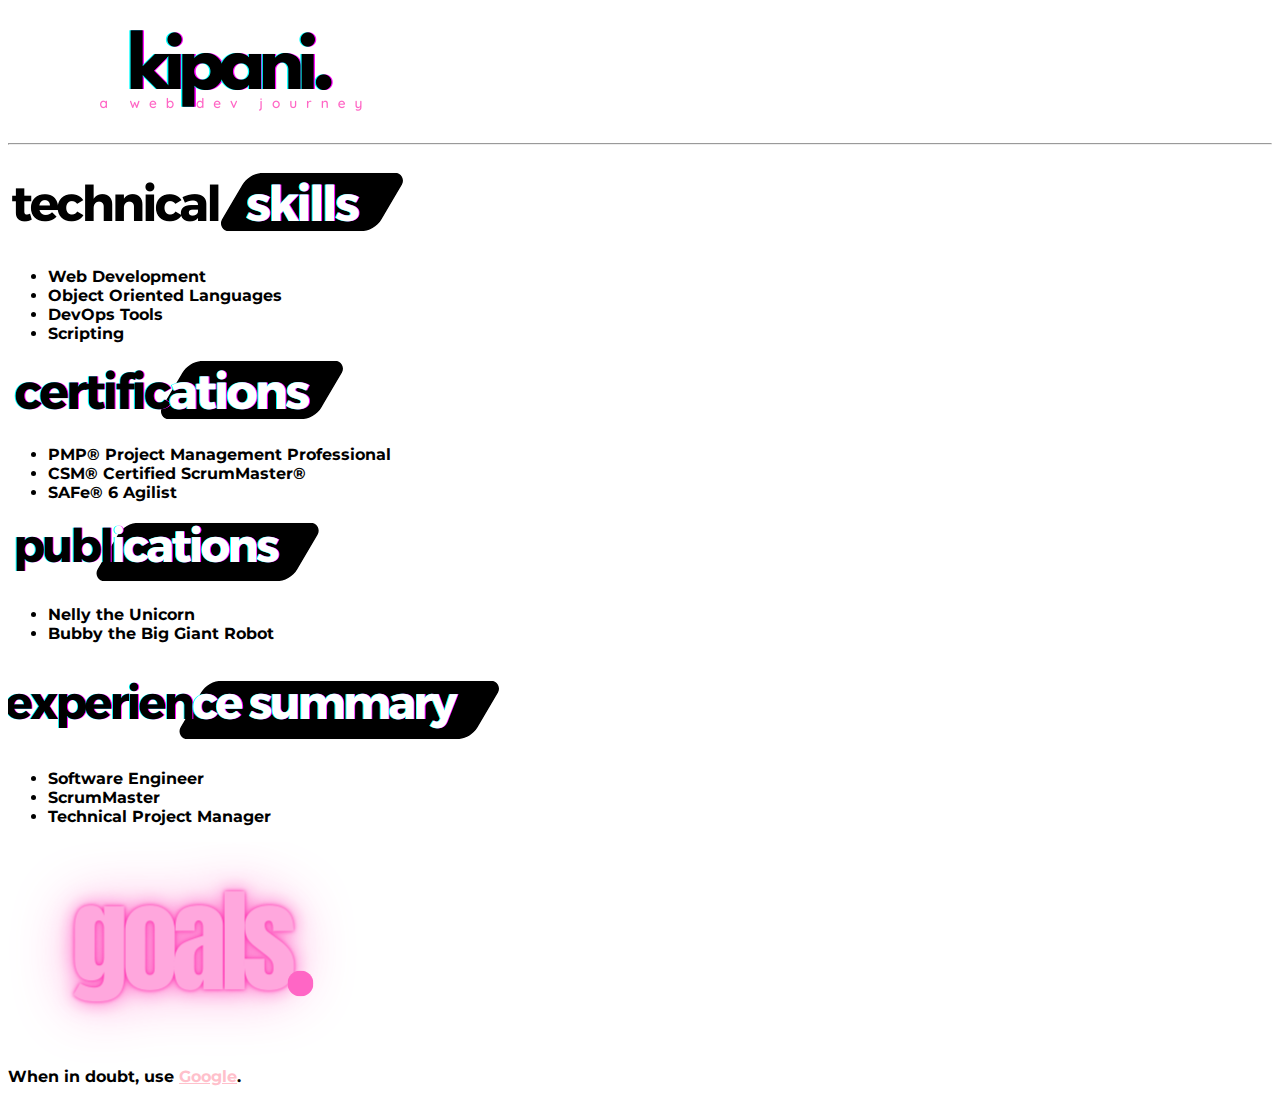
==== index.html @ f9d4cc6c "Add files via upload" ====
<!DOCTYPE html>
<html lang = "en">
<head>
<meta charset = "UTF-8">
<title>Kipani</title>
<link 
rel="stylesheet" 
href="./styles.css" 
/>
<style>
    @import url('https://fonts.googleapis.com/css2?family=Montserrat:wght@100&family=Space+Grotesk:wght@300&display=swap');
    </style>
    
</head>
<body>
 
    <img src= "./headerimg.png">
    
    <hr />

    <p> 
    <a class="headerimg" href="techskills.html"><img src="./techskills.png" 
        alt="Technical Skills" /> </a>
   
        <ul>
        <li>Web Development</li>
        <li>Object Oriented Languages</li>
        <li>DevOps Tools</li>
        <li>Scripting</li>
        </ul>
    
       <img src="./cert.png" /> </a>
    <ul>
        <li>PMP&#174 Project Management Professional</li>
        <li>CSM&#174 Certified ScrumMaster&#174</li>
        <li>SAFe&#174 6 Agilist</li>
    </ul>

    <a href="publications.html"><img src="./publications.png" 
        alt="Publications" /> </a>
   
        <ul>
        <li>Nelly the Unicorn</li>
        <li>Bubby the Big Giant Robot </li>
        
        </ul>

        <a href="experience.html"><img src="./experience.png"
            alt="experience summary" /> </a>
        <ul>
        <li>Software Engineer
        </li>
        <li>ScrumMaster</li>

        <li>Technical Project Manager</li>
        </ul>

        <a href="goals.html"><img src="./goals.png"
            alt="pink glowing goals" /> </a>
  

    <br />
    When in doubt, use <a style="color:pink;" href="https://www.Google.com">Google</a>.
  </p>

</body>







</html>
---- styles.css ----
/* ATTRIBUTE SELECTOR - select elements with certain attribute values*/

h1[draggable]{
    font-style: normal;
    font-size: 40pt;
    font-family: Montserrat;
}

/* ELEMENT SELECTOR - apply to all elements with the tag selected*/

h1{
    color:black;
 
}
img{
    position: relative;
    background-position: center;
}

/* UNIVERSAL SELECTOR - select all regardless of CSS styling*/
*{
    font-family: 'Montserrat', sans-serif;
    font-weight: bold;   
}

/* ID SELECTOR - for one unique element per file*/

#bigidea{
    color:rgb(224, 71, 166);
}

/* CLASS SELECTOR - group elements*/
.headerimg{
    max-width: 20px;
}
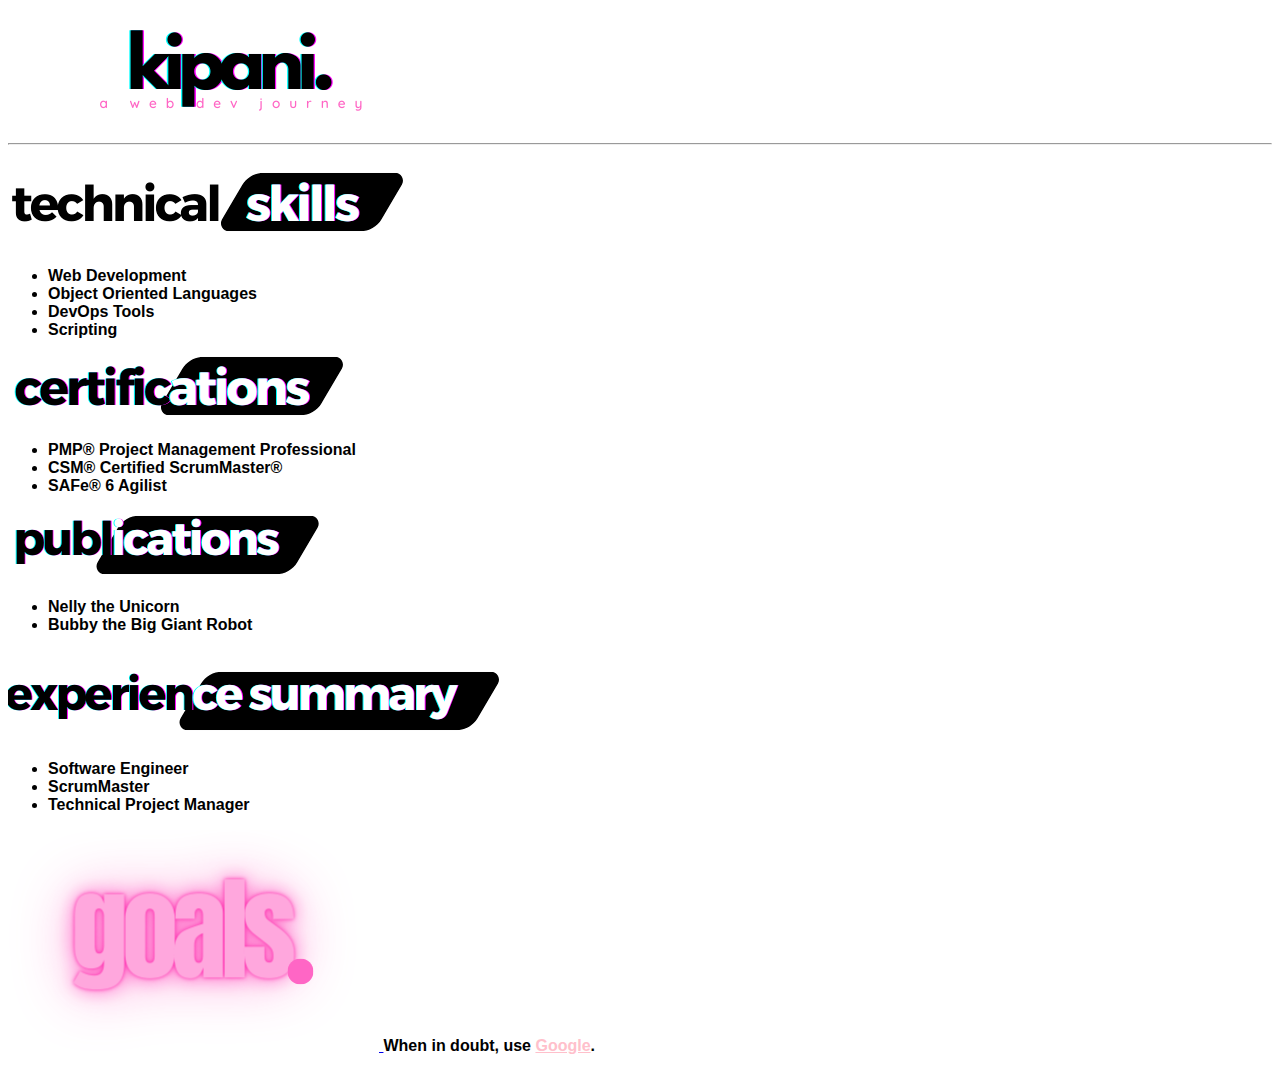
==== commit 3710c58c: "adding styling with borders" ====
--- a/index.html
+++ b/index.html
@@ -4,17 +4,14 @@
 <meta charset = "UTF-8">
 <title>Kipani</title>
 <link 
-rel="stylesheet" 
-href="./styles.css" 
+    rel="stylesheet" 
+    href="./styles.css" 
 />
-<style>
-    @import url('https://fonts.googleapis.com/css2?family=Montserrat:wght@100&family=Space+Grotesk:wght@300&display=swap');
-    </style>
-    
 </head>
 <body>
  
     <img src= "./headerimg.png">
+    
     
     <hr />
 
@@ -59,7 +56,7 @@
             alt="pink glowing goals" /> </a>
   
 
-    <br />
+
     When in doubt, use <a style="color:pink;" href="https://www.Google.com">Google</a>.
   </p>
 
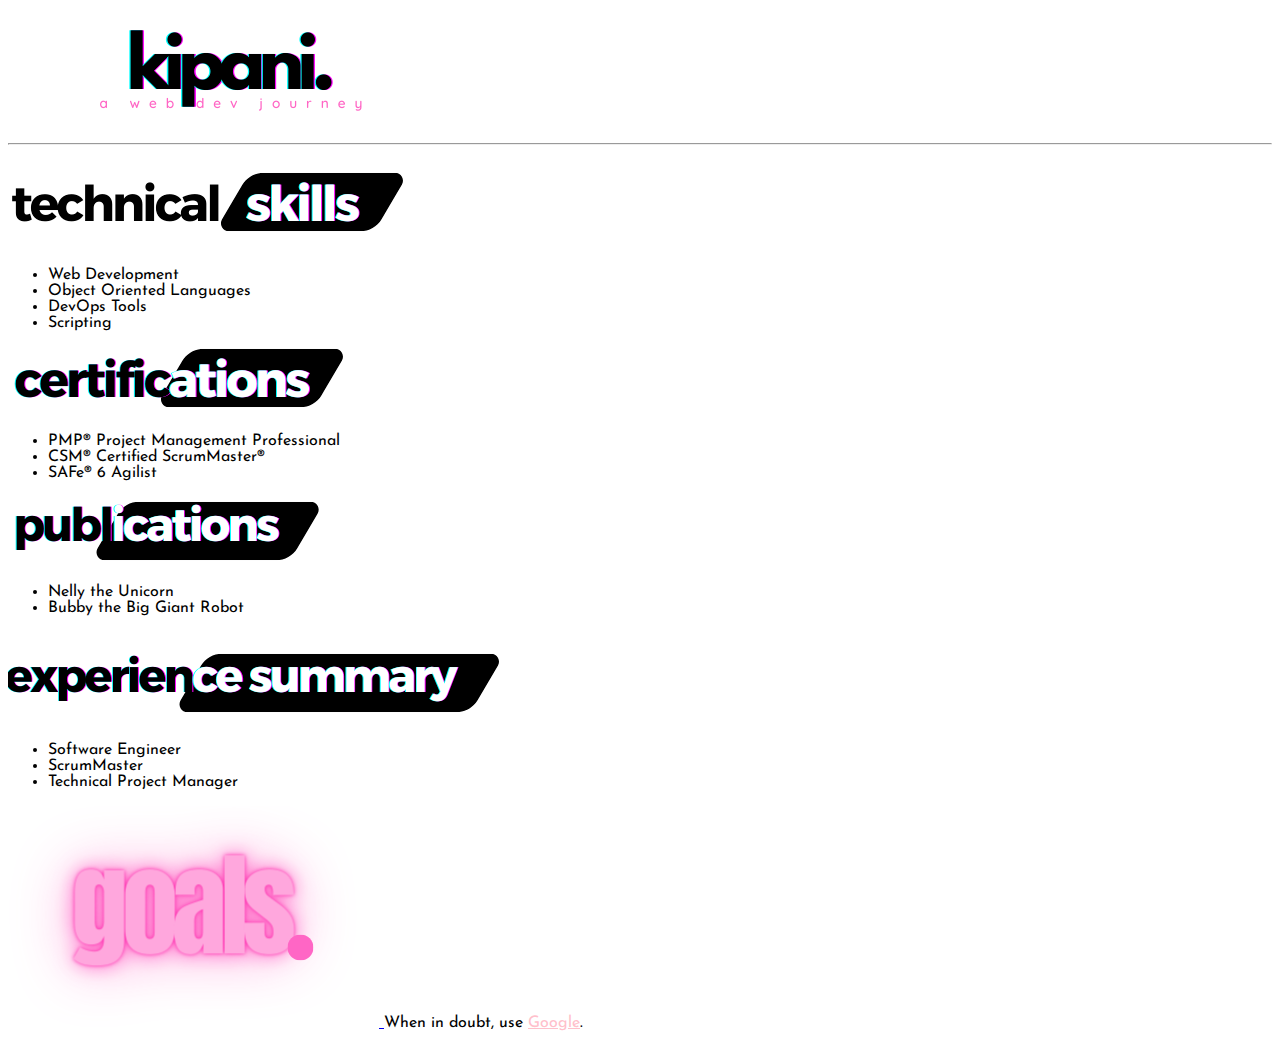
==== commit 1e375bd8: "font change to google fonts" ====
--- a/index.html
+++ b/index.html
@@ -7,6 +7,10 @@
     rel="stylesheet" 
     href="./styles.css" 
 />
+<link rel="preconnect" href="https://fonts.googleapis.com">
+<link rel="preconnect" href="https://fonts.gstatic.com" crossorigin>
+<link href="https://fonts.googleapis.com/css2?family=Josefin+Sans:wght@250&display=swap" rel="stylesheet">   
+    
 </head>
 <body>
  
--- a/styles.css
+++ b/styles.css
@@ -5,14 +5,12 @@
 h1[draggable]{
     font-style: normal;
     font-size: 40pt;
-    font-family: Montserrat;
 }
 
 /* ELEMENT SELECTOR - apply to all elements with the tag selected*/
 
 h1{
     color:black;
- 
 }
 img{
     position: relative;
@@ -21,8 +19,9 @@
 
 /* UNIVERSAL SELECTOR - select all regardless of CSS styling*/
 *{
-    font-family: 'Montserrat', sans-serif;
-    font-weight: bold;   
+    font-style:bold;
+    background-color:white;
+    font-family: 'Josefin Sans', sans-serif;
 }
 
 /* ID SELECTOR - for one unique element per file*/
@@ -34,4 +33,4 @@
 /* CLASS SELECTOR - group elements*/
 .headerimg{
     max-width: 20px;
-}
+}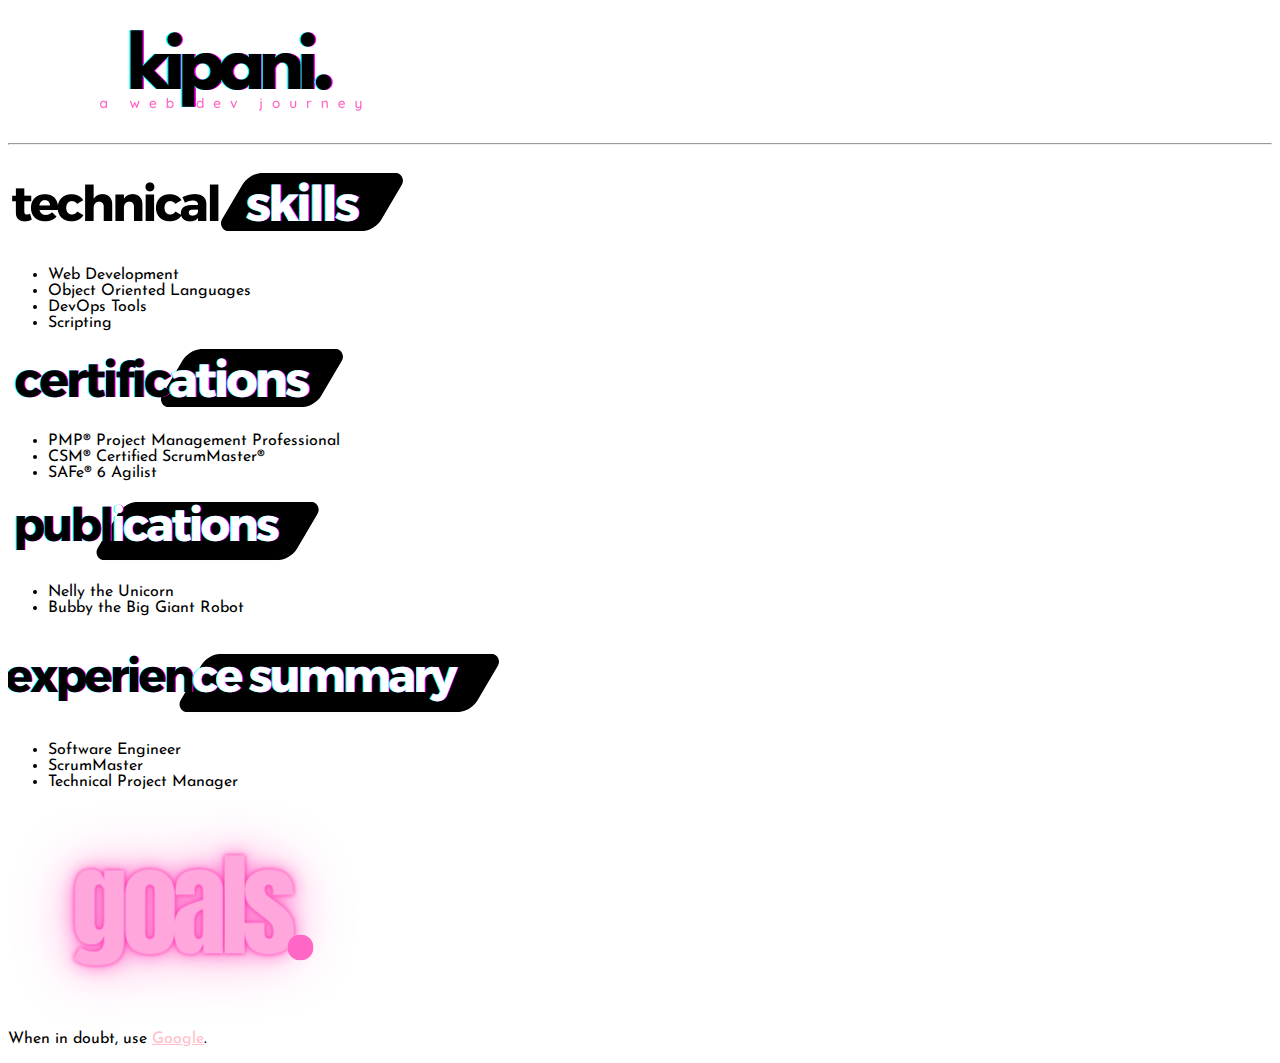
==== commit e850f96d: "did some code formatting for readability" ====
--- a/index.html
+++ b/index.html
@@ -14,53 +14,58 @@
 </head>
 <body>
  
-    <img src= "./headerimg.png">
+    <img src= "./headerimg.png" alt="kipani a web dev journey"/>
     
     
     <hr />
 
     <p> 
-    <a class="headerimg" href="techskills.html"><img src="./techskills.png" 
-        alt="Technical Skills" /> </a>
+        <div>
+            <a class="headerimg" href="techskills.html"><img src="./techskills.png" 
+            alt="Technical Skills" /> </a>
+                <ul>
+                    <li>Web Development</li>
+                    <li>Object Oriented Languages</li>
+                    <li>DevOps Tools</li>
+                    <li>Scripting</li>
+                </ul>
+        </div>
+       
+       <div>
+         <img src="./cert.png" alt="certifications"/> 
+            <ul>
+                <li>PMP&#174 Project Management Professional</li>
+                <li>CSM&#174 Certified ScrumMaster&#174</li>
+                <li>SAFe&#174 6 Agilist</li>
+            </ul>
+        </div>
+
+        <div> 
+            <a href="publications.html"><img src="./publications.png" 
+            alt="Publications" /> </a>
    
-        <ul>
-        <li>Web Development</li>
-        <li>Object Oriented Languages</li>
-        <li>DevOps Tools</li>
-        <li>Scripting</li>
-        </ul>
-    
-       <img src="./cert.png" /> </a>
-    <ul>
-        <li>PMP&#174 Project Management Professional</li>
-        <li>CSM&#174 Certified ScrumMaster&#174</li>
-        <li>SAFe&#174 6 Agilist</li>
-    </ul>
+            <ul>
+                <li>Nelly the Unicorn</li>
+                <li>Bubby the Big Giant Robot </li>
+            </ul>
+        </div>   
 
-    <a href="publications.html"><img src="./publications.png" 
-        alt="Publications" /> </a>
-   
-        <ul>
-        <li>Nelly the Unicorn</li>
-        <li>Bubby the Big Giant Robot </li>
+        <div>
+            <a href="experience.html"><img src="./experience.png"
+            alt="experience summary" /> </a>
+                <ul>
+                    <li>Software Engineer</li>
+                    <li>ScrumMaster</li>
+                    <li>Technical Project Manager</li>
+                </ul>
+        </div>
         
-        </ul>
-
-        <a href="experience.html"><img src="./experience.png"
-            alt="experience summary" /> </a>
-        <ul>
-        <li>Software Engineer
-        </li>
-        <li>ScrumMaster</li>
-
-        <li>Technical Project Manager</li>
-        </ul>
-
-        <a href="goals.html"><img src="./goals.png"
-            alt="pink glowing goals" /> </a>
+        
+            <a href="goals.html"><img src="./goals.png"
+            alt="goals written in pink glowing font" /> </a>
   
 
-
+        <br />
     When in doubt, use <a style="color:pink;" href="https://www.Google.com">Google</a>.
   </p>
 
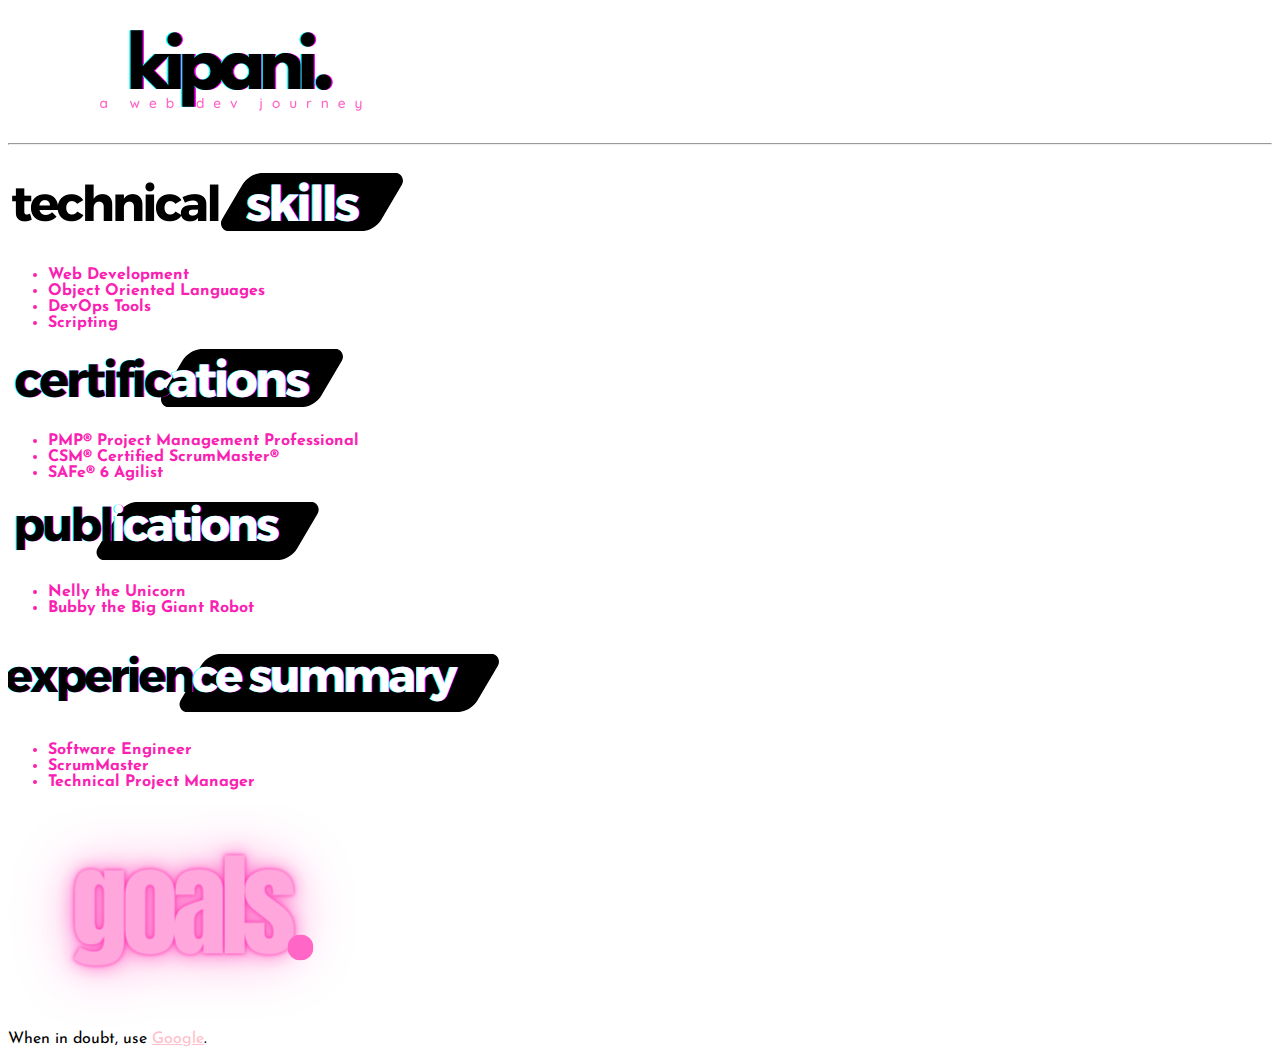
==== commit f09f3516: "changing color of div li to pink." ====
--- a/index.html
+++ b/index.html
@@ -3,18 +3,16 @@
 <head>
 <meta charset = "UTF-8">
 <title>Kipani</title>
-<link 
-    rel="stylesheet" 
-    href="./styles.css" 
-/>
+<link rel="stylesheet" href="./styles.css" />
 <link rel="preconnect" href="https://fonts.googleapis.com">
 <link rel="preconnect" href="https://fonts.gstatic.com" crossorigin>
 <link href="https://fonts.googleapis.com/css2?family=Josefin+Sans:wght@250&display=swap" rel="stylesheet">   
     
 </head>
 <body>
- 
-    <img src= "./headerimg.png" alt="kipani a web dev journey"/>
+    <div>
+     <img src= "./headerimg.png" alt="kipani a web dev journey"/>   
+    </div>
     
     
     <hr />
--- a/styles.css
+++ b/styles.css
@@ -8,7 +8,10 @@
 }
 
 /* ELEMENT SELECTOR - apply to all elements with the tag selected*/
-
+div li{
+    color: rgb(250, 33, 178);
+    font-weight: bold;
+}
 h1{
     color:black;
 }
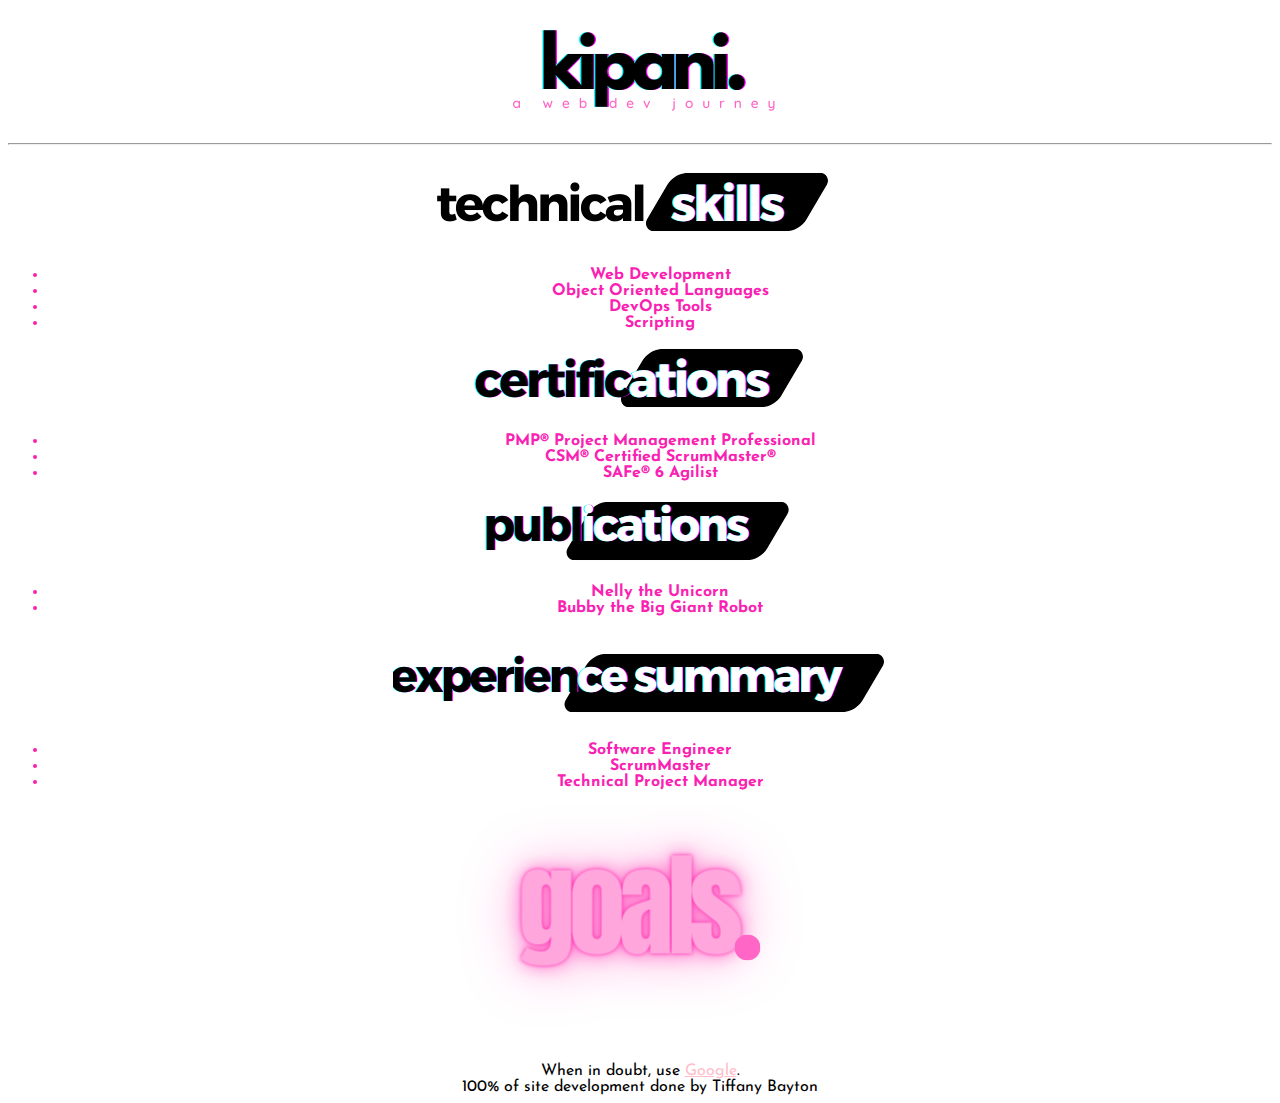
==== commit 1bbf8bc1: "center text and make all text color consistent" ====
--- a/index.html
+++ b/index.html
@@ -10,6 +10,7 @@
     
 </head>
 <body>
+    
     <div>
      <img src= "./headerimg.png" alt="kipani a web dev journey"/>   
     </div>
@@ -18,7 +19,9 @@
     <hr />
 
     <p> 
-        <div>
+
+
+        <div class="techskills">
             <a class="headerimg" href="techskills.html"><img src="./techskills.png" 
             alt="Technical Skills" /> </a>
                 <ul>
@@ -29,7 +32,8 @@
                 </ul>
         </div>
        
-       <div>
+
+       <div class="certifications">
          <img src="./cert.png" alt="certifications"/> 
             <ul>
                 <li>PMP&#174 Project Management Professional</li>
@@ -38,7 +42,8 @@
             </ul>
         </div>
 
-        <div> 
+
+        <div class="publications"> 
             <a href="publications.html"><img src="./publications.png" 
             alt="Publications" /> </a>
    
@@ -48,7 +53,8 @@
             </ul>
         </div>   
 
-        <div>
+
+        <div class="experience">
             <a href="experience.html"><img src="./experience.png"
             alt="experience summary" /> </a>
                 <ul>
@@ -58,15 +64,18 @@
                 </ul>
         </div>
         
-        
+
+        <div class="goals">
             <a href="goals.html"><img src="./goals.png"
             alt="goals written in pink glowing font" /> </a>
   
+        </div>
 
         <br />
-    When in doubt, use <a style="color:pink;" href="https://www.Google.com">Google</a>.
+   
   </p>
 
+  <footer> When in doubt, use <a style="color:pink;" href="https://www.Google.com">Google</a>. </br> 100% of site development done by Tiffany Bayton</footer>
 </body>
 
 
--- a/styles.css
+++ b/styles.css
@@ -6,14 +6,15 @@
     font-style: normal;
     font-size: 40pt;
 }
-
+h1{
+    color: rgb(250, 33, 178);
+    font-size: 36pt;
+}
 /* ELEMENT SELECTOR - apply to all elements with the tag selected*/
-div li{
+li{
     color: rgb(250, 33, 178);
     font-weight: bold;
-}
-h1{
-    color:black;
+    
 }
 img{
     position: relative;
@@ -25,6 +26,7 @@
     font-style:bold;
     background-color:white;
     font-family: 'Josefin Sans', sans-serif;
+    text-align: center;
 }
 
 /* ID SELECTOR - for one unique element per file*/
@@ -36,4 +38,50 @@
 /* CLASS SELECTOR - group elements*/
 .headerimg{
     max-width: 20px;
-}+}
+
+/* chain selectors to pick specific elements with header and other attributes without spaces like h1#pink.class{ css code here}
+ choose styling with parent child like "selector > selector" and ancestor and descendant by selector selector"
+ combine combiners like p > li.class --> which looks for any li with a specific class under a p */
+ 
+
+#red{
+    display: block;
+    background-color: red;
+
+ }
+#blue{
+    display: block;
+    color: white;
+    background-color: blue;
+
+ }
+#orange{
+    display: block;
+    background-color: orange;
+
+ }
+#green{
+    display: block;
+    background-color: green;
+
+ }
+#yellow{
+    display: block;
+    background-color: yellow;
+
+ }
+ .colorblock{
+    display: block;
+    height: 200px;
+    width: 200px;
+    border-radius: 50%;
+
+ }
+
+a{
+    text-align: center;
+}
+ footer{
+    text-align: center;
+ }
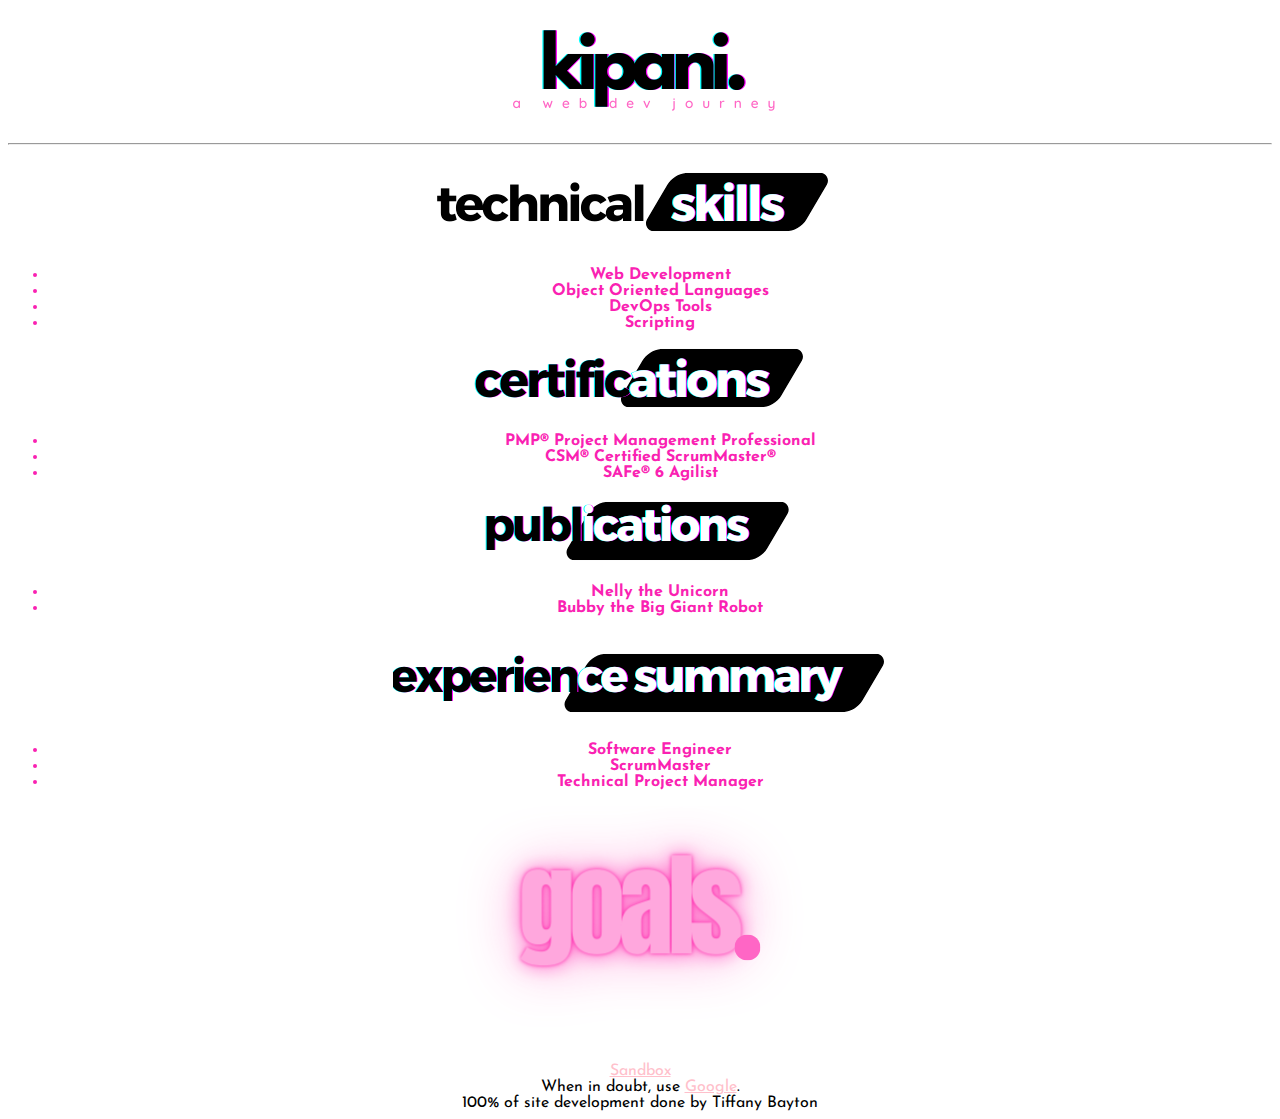
==== commit c13ffd90: "add sandbox and style sheet" ====
--- a/index.html
+++ b/index.html
@@ -10,7 +10,7 @@
     
 </head>
 <body>
-    
+
     <div>
      <img src= "./headerimg.png" alt="kipani a web dev journey"/>   
     </div>
@@ -19,7 +19,7 @@
     <hr />
 
     <p> 
-
+        
 
         <div class="techskills">
             <a class="headerimg" href="techskills.html"><img src="./techskills.png" 
@@ -75,7 +75,7 @@
    
   </p>
 
-  <footer> When in doubt, use <a style="color:pink;" href="https://www.Google.com">Google</a>. </br> 100% of site development done by Tiffany Bayton</footer>
+  <footer> <a style="color:pink;" href="sandbox.html">Sandbox</a></br>When in doubt, use <a style="color:pink;" href="https://www.Google.com">Google</a>. </br> 100% of site development done by Tiffany Bayton</footer>
 </body>
 
 
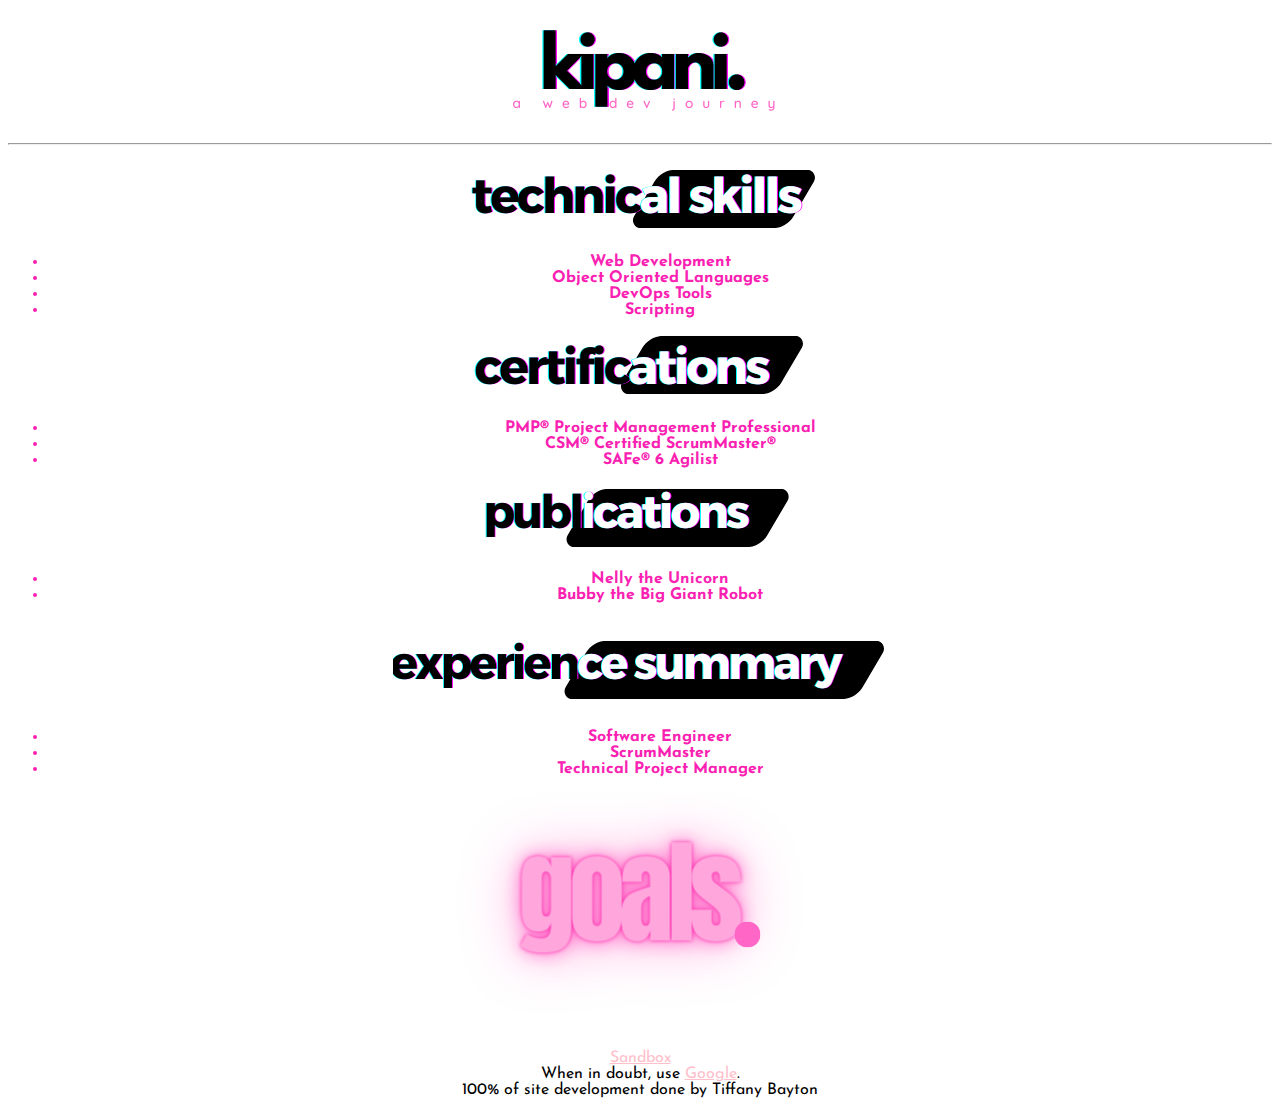
==== commit 903384d4: "adding bootstrap CDN link ref" ====
--- a/index.html
+++ b/index.html
@@ -7,6 +7,7 @@
 <link rel="preconnect" href="https://fonts.googleapis.com">
 <link rel="preconnect" href="https://fonts.gstatic.com" crossorigin>
 <link href="https://fonts.googleapis.com/css2?family=Josefin+Sans:wght@250&display=swap" rel="stylesheet">   
+<link href="https://cdn.jsdelivr.net/npm/bootstrap@5.3.2/dist/css/bootstrap.min.css" rel="stylesheet" integrity="sha384-T3c6CoIi6uLrA9TneNEoa7RxnatzjcDSCmG1MXxSR1GAsXEV/Dwwykc2MPK8M2HN" crossorigin="anonymous">
     
 </head>
 <body>
